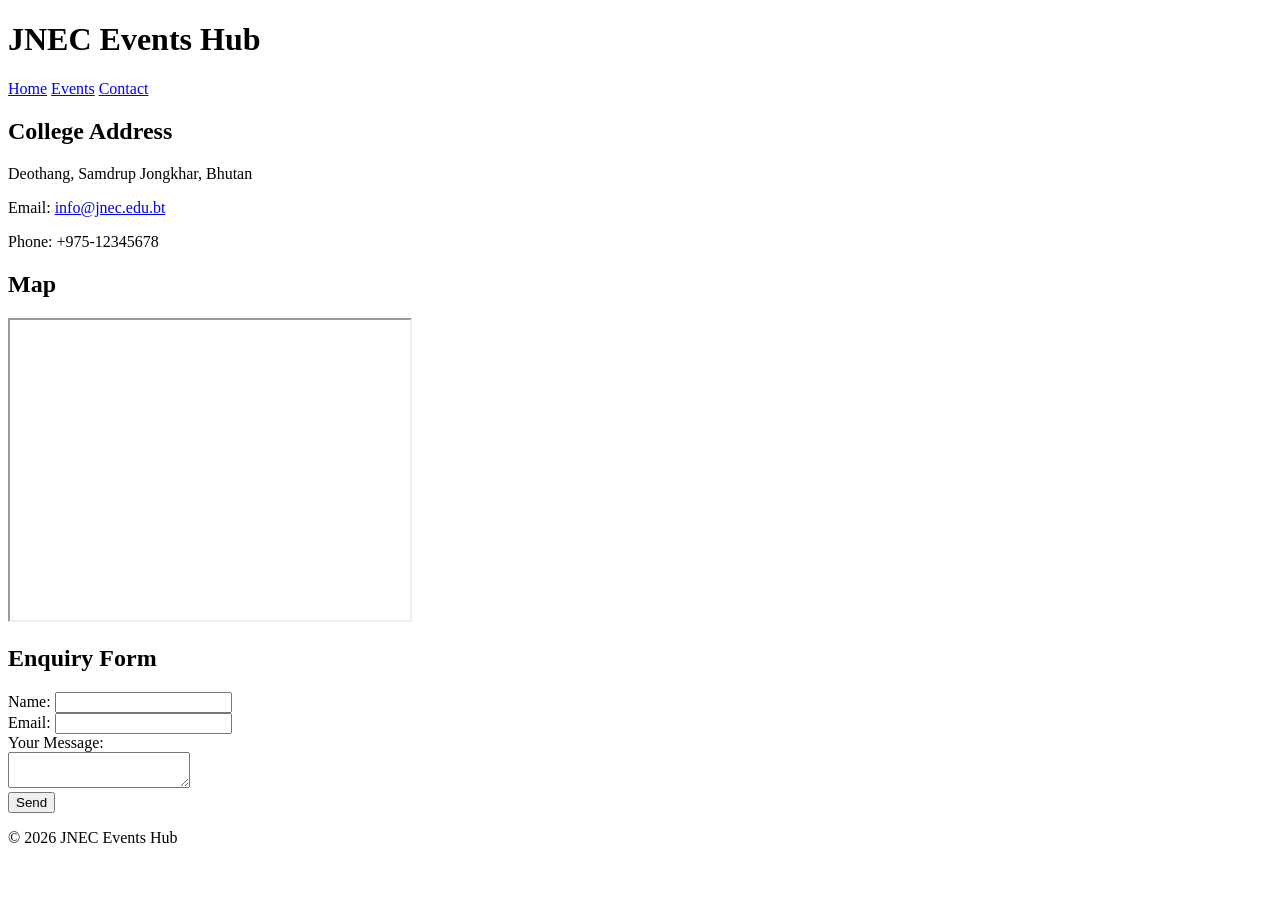
==== contact.html @ b063f18a "Add contact.html with header, nav, and address" ====
<!DOCTYPE html>
<html lang="en">
<head>
  <meta charset="UTF-8">
  <title>Contact Us</title>
  <link rel="stylesheet" href="style.css">
</head>
<body>
  <header>
    <h1>JNEC Events Hub</h1>
    <nav>
      <a href="index.html">Home</a>
      <a href="events.html">Events</a>
      <a href="contact.html">Contact</a>
    </nav>
  </header>

  <section>
    <h2>College Address</h2>
    <p>Deothang, Samdrup Jongkhar, Bhutan</p>
    <p>Email: <a href="mailto:info@jnec.edu.bt">info@jnec.edu.bt</a></p>
    <p>Phone: +975-12345678</p>
  </section>

  <section>
    <h2>Map</h2>
    <iframe src="https://www.openstreetmap.org/export/embed.html?bbox=91.5,26.9,91.6,27.0"
            width="400" height="300"></iframe>
  </section>

  <section>
    <h2>Enquiry Form</h2>
    <form>
      <label>Name: <input type="text" name="name"></label><br>
      <label>Email: <input type="email" name="email"></label><br>
      <label>Your Message:<br><textarea name="message"></textarea></label><br>
      <button type="submit">Send</button>
    </form>
  </section>

  <footer>
    <p>© 2026 JNEC Events Hub</p>
  </footer>
</body>
</html>
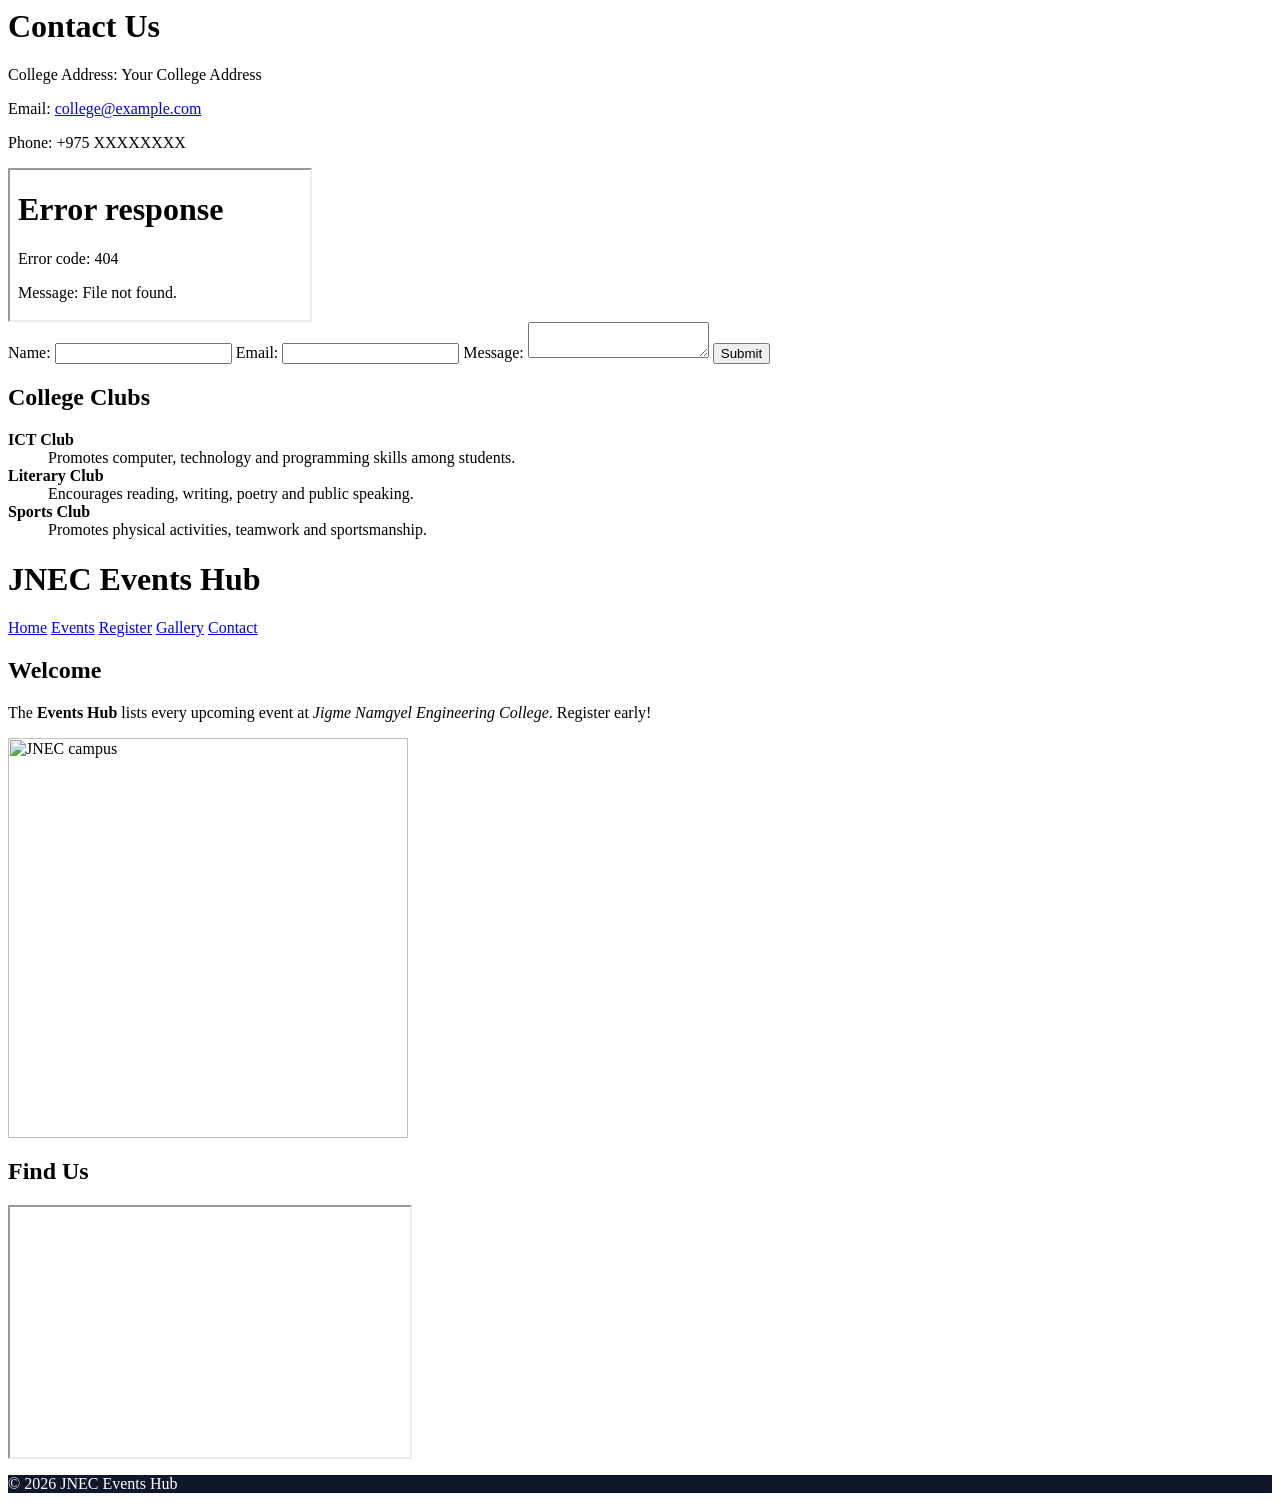
==== commit 7cfedb5a: "P3: link external stylesheet" ====
--- a/contact.html
+++ b/contact.html
@@ -1,45 +1,91 @@
-<!DOCTYPE html>
-<html lang="en">
-<head>
-  <meta charset="UTF-8">
-  <title>Contact Us</title>
-  <link rel="stylesheet" href="style.css">
-</head>
-<body>
-  <header>
-    <h1>JNEC Events Hub</h1>
-    <nav>
-      <a href="index.html">Home</a>
-      <a href="events.html">Events</a>
-      <a href="contact.html">Contact</a>
-    </nav>
-  </header>
+<h1>Contact Us</h1>
+<p>College Address: Your College Address</p>
+<p>Email: <a href="mailto:college@example.com">college@example.com</a></p>
+<p>Phone: +975 XXXXXXXX</p>
+<iframe src="YOUR MAP LINK"></iframe>
+<form>
+<label>Name:</label>
+<input type="text" name="name">
+<label>Email:</label>
+<input type="email" name="email">
+<label>Message: </label>
+<textarea name="message"></textarea>
+<button type="submit">Submit</button>
+</form>
+<section>
+    <h2>College Clubs</h2>
+    <dl>
+        <dt><strong>ICT Club</strong></dt>
+        <dd>
+            Promotes computer, technology and programming skills
+            among students.
+        </dd>
+        <dt><strong>Literary Club</strong></dt>
+        <dd>
+            Encourages reading, writing, poetry and public speaking.
+        </dd>
+        <dt><strong>Sports Club</strong></dt>
+        <dd>
+            Promotes physical activities, teamwork and sportsmanship.
+        </dd>
+    </dl>
+</section>
+<!DOCTYPE html> 
+ <html lang="en"> 
+ <head> 
+   <meta charset="UTF-8"> 
+   <meta name="viewport" content="width=device-width, initial-scale=1.0"> 
+   <title>JNEC Events Hub — Home</title>
+   <link rel="stylesheet" href="css/styles.css"> 
+    
+   <!DOCTYPE html> 
+ <html lang="en"> 
+ <head> 
+   <meta charset="UTF-8"> 
+   <meta name="viewport" content="width=device-width, initial-scale=1.0"> 
+   <title>JNEC Events Hub — Contact</title> 
+   <style> 
+  footer { background: #0f172a; color: white; } 
+   </style> 
+ </head> 
+ <body> 
+   <!-- keep your existing header, nav, main, footer from Practical II --> 
+ </body> 
+ </html> 
 
-  <section>
-    <h2>College Address</h2>
-    <p>Deothang, Samdrup Jongkhar, Bhutan</p>
-    <p>Email: <a href="mailto:info@jnec.edu.bt">info@jnec.edu.bt</a></p>
-    <p>Phone: +975-12345678</p>
-  </section>
-
-  <section>
-    <h2>Map</h2>
-    <iframe src="https://www.openstreetmap.org/export/embed.html?bbox=91.5,26.9,91.6,27.0"
-            width="400" height="300"></iframe>
-  </section>
-
-  <section>
-    <h2>Enquiry Form</h2>
-    <form>
-      <label>Name: <input type="text" name="name"></label><br>
-      <label>Email: <input type="email" name="email"></label><br>
-      <label>Your Message:<br><textarea name="message"></textarea></label><br>
-      <button type="submit">Send</button>
-    </form>
-  </section>
-
-  <footer>
-    <p>© 2026 JNEC Events Hub</p>
-  </footer>
-</body>
-</html>
+   <link rel="stylesheet" href="css/styles.css"> 
+ </head> 
+ <body> 
+   <header id="top"> 
+  <h1>JNEC Events Hub</h1> 
+  <nav> 
+    <a href="index.html" title="Go to home page">Home</a> 
+    <a href="events.html">Events</a> 
+    <a href="register.html">Register</a> 
+    <a href="gallery.html">Gallery</a> 
+    <a href="contact.html">Contact</a> 
+  </nav> 
+   </header> 
+   <main> 
+  <section id="welcome" class="intro"> 
+    <h2>Welcome</h2> 
+    <p>The <strong>Events Hub</strong> lists every upcoming event at 
+       	<em>Jigme Namgyel Engineering College</em>. 
+       	<span class="highlight" title="Registrations close 3 days before each 
+event"> 
+       	Register early!</span></p> 
+    <img src="media/campus.jpg" alt="JNEC campus" width="400" 
+         title="Our campus in Dewathang"> 
+  </section> 
+  <section id="location"> 
+    <h2>Find Us</h2> 
+    <iframe 
+src="https://www.openstreetmap.org/export/embed.html?bbox=91.44,26.85,91.48,26.88" 
+            	width="400" height="250" title="Campus map"></iframe> 
+  </section> 
+   </main> 
+   <footer> 
+  <p>&copy; 2026 JNEC Events Hub</p> 
+   </footer> 
+ </body> 
+ </html>
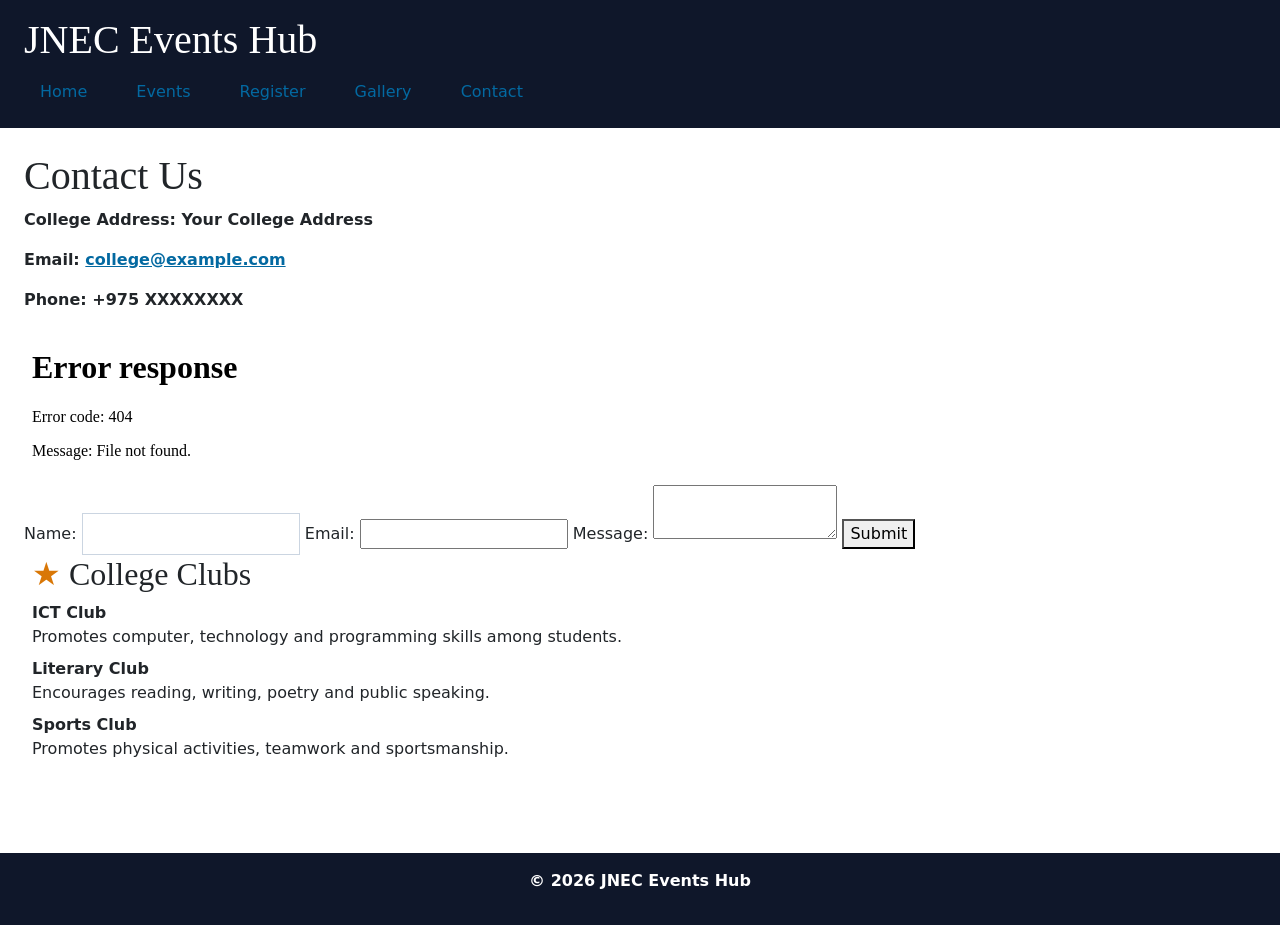
==== commit cb8e1cd7: "Add Bootstrap and Font Awesome to contact.html" ====
--- a/contact.html
+++ b/contact.html
@@ -1,91 +1,66 @@
-<h1>Contact Us</h1>
-<p>College Address: Your College Address</p>
-<p>Email: <a href="mailto:college@example.com">college@example.com</a></p>
-<p>Phone: +975 XXXXXXXX</p>
-<iframe src="YOUR MAP LINK"></iframe>
-<form>
-<label>Name:</label>
-<input type="text" name="name">
-<label>Email:</label>
-<input type="email" name="email">
-<label>Message: </label>
-<textarea name="message"></textarea>
-<button type="submit">Submit</button>
-</form>
-<section>
-    <h2>College Clubs</h2>
-    <dl>
+<!DOCTYPE html>
+<html lang="en">
+<head>
+  <meta charset="UTF-8">
+  <meta name="viewport" content="width=device-width, initial-scale=1.0">
+  <title>JNEC Events Hub — Contact</title>
+  <link rel="stylesheet" href="css/styles.css">
+
+  <!-- Bootstrap CSS -->
+  <link href="https://cdn.jsdelivr.net/npm/bootstrap@5.3.3/dist/css/bootstrap.min.css" rel="stylesheet">
+  <!-- Font Awesome -->
+  <link href="https://cdnjs.cloudflare.com/ajax/libs/font-awesome/6.5.0/css/all.min.css" rel="stylesheet">
+
+  <style>
+    footer { background: #0f172a; color: white; }
+  </style>
+</head>
+<body>
+  <header id="top">
+    <h1>JNEC Events Hub</h1>
+    <nav>
+      <a href="index.html" title="Go to home page">Home</a>
+      <a href="events.html">Events</a>
+      <a href="register.html">Register</a>
+      <a href="gallery.html">Gallery</a>
+      <a href="contact.html">Contact</a>
+    </nav>
+  </header>
+
+  <main>
+    <!-- Your existing content remains unchanged for this commit -->
+    <h1>Contact Us</h1>
+    <p>College Address: Your College Address</p>
+    <p>Email: <a href="mailto:college@example.com">college@example.com</a></p>
+    <p>Phone: +975 XXXXXXXX</p>
+    <iframe src="YOUR MAP LINK"></iframe>
+    <form>
+      <label>Name:</label>
+      <input type="text" name="name">
+      <label>Email:</label>
+      <input type="email" name="email">
+      <label>Message: </label>
+      <textarea name="message"></textarea>
+      <button type="submit">Submit</button>
+    </form>
+    <section>
+      <h2>College Clubs</h2>
+      <dl>
         <dt><strong>ICT Club</strong></dt>
-        <dd>
-            Promotes computer, technology and programming skills
-            among students.
-        </dd>
+        <dd>Promotes computer, technology and programming skills among students.</dd>
         <dt><strong>Literary Club</strong></dt>
-        <dd>
-            Encourages reading, writing, poetry and public speaking.
-        </dd>
+        <dd>Encourages reading, writing, poetry and public speaking.</dd>
         <dt><strong>Sports Club</strong></dt>
-        <dd>
-            Promotes physical activities, teamwork and sportsmanship.
-        </dd>
-    </dl>
-</section>
-<!DOCTYPE html> 
- <html lang="en"> 
- <head> 
-   <meta charset="UTF-8"> 
-   <meta name="viewport" content="width=device-width, initial-scale=1.0"> 
-   <title>JNEC Events Hub — Home</title>
-   <link rel="stylesheet" href="css/styles.css"> 
-    
-   <!DOCTYPE html> 
- <html lang="en"> 
- <head> 
-   <meta charset="UTF-8"> 
-   <meta name="viewport" content="width=device-width, initial-scale=1.0"> 
-   <title>JNEC Events Hub — Contact</title> 
-   <style> 
-  footer { background: #0f172a; color: white; } 
-   </style> 
- </head> 
- <body> 
-   <!-- keep your existing header, nav, main, footer from Practical II --> 
- </body> 
- </html> 
+        <dd>Promotes physical activities, teamwork and sportsmanship.</dd>
+      </dl>
+    </section>
+  </main>
 
-   <link rel="stylesheet" href="css/styles.css"> 
- </head> 
- <body> 
-   <header id="top"> 
-  <h1>JNEC Events Hub</h1> 
-  <nav> 
-    <a href="index.html" title="Go to home page">Home</a> 
-    <a href="events.html">Events</a> 
-    <a href="register.html">Register</a> 
-    <a href="gallery.html">Gallery</a> 
-    <a href="contact.html">Contact</a> 
-  </nav> 
-   </header> 
-   <main> 
-  <section id="welcome" class="intro"> 
-    <h2>Welcome</h2> 
-    <p>The <strong>Events Hub</strong> lists every upcoming event at 
-       	<em>Jigme Namgyel Engineering College</em>. 
-       	<span class="highlight" title="Registrations close 3 days before each 
-event"> 
-       	Register early!</span></p> 
-    <img src="media/campus.jpg" alt="JNEC campus" width="400" 
-         title="Our campus in Dewathang"> 
-  </section> 
-  <section id="location"> 
-    <h2>Find Us</h2> 
-    <iframe 
-src="https://www.openstreetmap.org/export/embed.html?bbox=91.44,26.85,91.48,26.88" 
-            	width="400" height="250" title="Campus map"></iframe> 
-  </section> 
-   </main> 
-   <footer> 
-  <p>&copy; 2026 JNEC Events Hub</p> 
-   </footer> 
- </body> 
- </html>+  <footer class="text-center py-3">
+    <p>&copy; 2026 JNEC Events Hub</p>
+  </footer>
+
+  <!-- Bootstrap JS -->
+  <script src="https://cdn.jsdelivr.net/npm/bootstrap@5.3.3/dist/js/bootstrap.bundle.min.js"></script>
+</body>
+</html>
--- a/css/styles.css
+++ b/css/styles.css
@@ -0,0 +1,160 @@
+body { 
+  font-family: "Segoe UI", Arial, sans-serif; 
+  margin: 0; 
+  color: #1e293b; 
+  background: #f8fafc; 
+  font-size: 16px; 
+} 
+ 
+header {  
+  background: #0f172a;  
+  color: white;  
+  padding: 16px 24px;  
+}  
+
+nav a {  
+  color: #7dd3fc;  
+  margin-right: 12px;  
+  text-decoration: none;  
+}  
+
+footer {  
+  background: #0f172a;  
+  color: #e2e8f0;  
+  padding: 16px 24px;  
+  margin-top: 40px;  
+}  
+
+main {  
+  padding: 24px;  
+} 
+ 
+h1 { color: #0f172a; }                    
+.intro { background: #f8fafc; }           
+#welcome { padding: 24px; }               
+p.intro { font-size: 1.05rem; }             
+h1, h2, h3 { font-family: Georgia, serif; } 
+  
+nav a:hover { color: #38bdf8; }  
+input:focus { outline: 2px solid #0369a1; }  
+input:checked + label { font-weight: 700; }  
+tr:nth-child(even) { background: #f1f5f9; }  
+ 
+a:link { color: #0369a1; }  
+a:visited { color: #7c3aed; }  
+a:hover { color: #0ea5e9; }  
+a:active { color: #b91c1c; }  
+ 
+p::first-line { font-weight: bold; }  
+
+.intro::first-letter {  
+  font-size: 1.6em;  
+  color: #0369a1;  
+}  
+
+h2::before { content: "★ "; color: #d97706; }  
+li::marker { color: #059669; }  
+::selection { color: #7f1d1d; background: #fde68a; }  
+ 
+ 
+a[target="_blank"] { 
+  color: #d97706;  
+}   
+
+input[type="file"] { 
+  border: 1px dashed #94a3b8;  
+  padding: 8px; 
+}  
+
+input[type="text"] { 
+  border: 1px solid #cbd5e1; 
+  padding: 8px; 
+}  
+ 
+/*c2*/ 
+ 
+h1 { font-weight: 700; }  
+
+body { line-height: 1.6; }  
+
+.hero-title {  
+  letter-spacing: 0.04em;  
+  word-spacing: 0.1em;  
+}  
+
+em { font-style: italic; }  
+ 
+/* C3*/ 
+ 
+.intro p {  
+  text-indent: 2em;  
+  text-align: justify;  
+}  
+
+nav a { text-decoration: none; }  
+
+.sold-out {  
+  text-decoration: line-through;  
+  text-decoration-color: #ef4444;  
+  text-decoration-style: solid;  
+}  
+
+h2 { text-align: left; }  
+ 
+/*C48*/ 
+ 
+body { color: rgb(30, 41, 59); }  /* RGB */  
+h2 { color: #0369a1; }            /* hexadecimal */  
+.highlight { color: crimson; }    /* named */  
+header { background-color: #0f172a; }  
+ 
+ 
+.intro {  
+  margin: 24px 16px 32px 16px;   /* top right bottom left */  
+  padding: 20px;             /* all four sides */  
+  border: 1px solid #e2e8f0;  
+  background: white;  
+}  
+
+section {  
+  margin-bottom: 28px;  
+  padding-left: 8px;  
+}  
+ 
+ 
+nav a {  
+  display: inline-block;  
+  padding: 8px 16px;  
+}  
+
+.admin-only { display: none; }  
+.badge { display: inline; }  
+.event-card { display: block; }  
+ 
+img { 
+  max-width: 100%; 
+  height: auto; 
+}
+
+/* Banner size - added only for the carousel */
+#eventCarousel img {
+  width: 100%;
+  height: 400px;
+  object-fit: cover;
+}
+  
+@media (max-width: 600px) {  
+  nav a {  
+    display: block;  
+    margin: 4px 0;  
+  }  
+
+  body { 
+    font-size: 15px; 
+  }
+
+  /* Smaller banner on mobile */
+  #eventCarousel img {
+    height: 220px;
+  }
+}
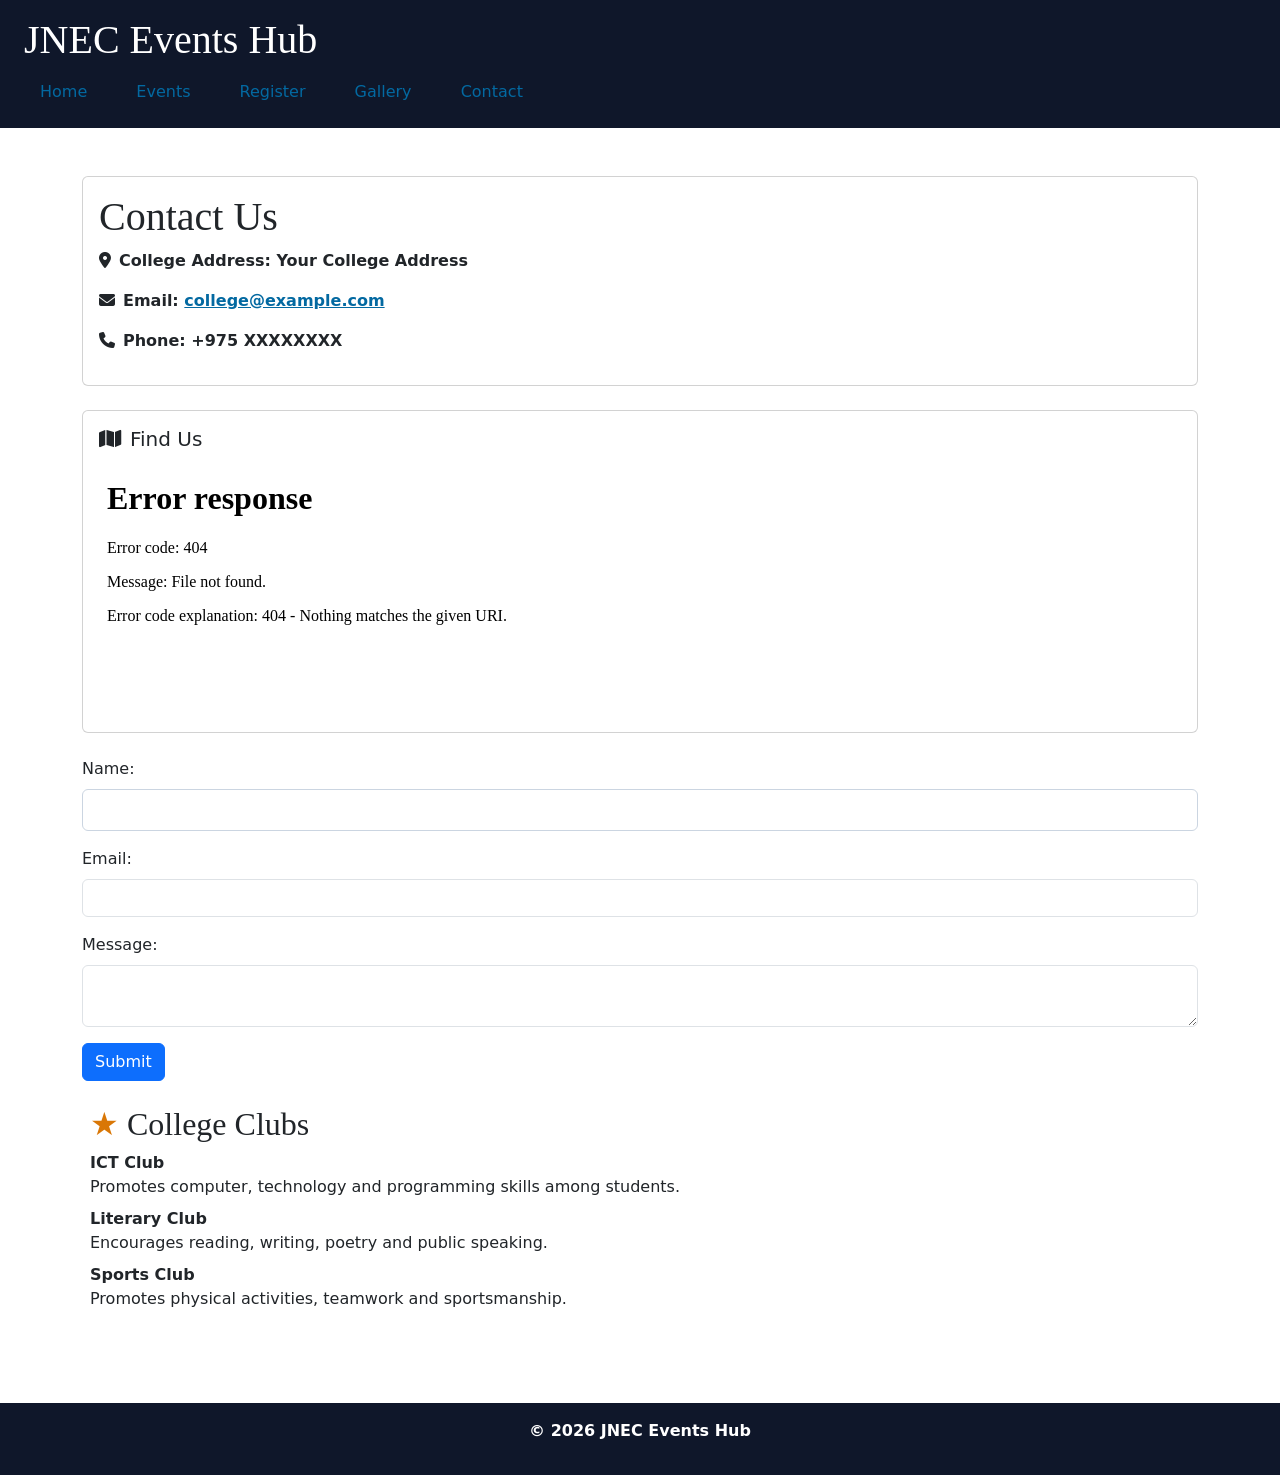
==== commit 28031312: "Style contact.html with Bootstrap card and icons" ====
--- a/contact.html
+++ b/contact.html
@@ -27,22 +27,46 @@
     </nav>
   </header>
 
-  <main>
-    <!-- Your existing content remains unchanged for this commit -->
-    <h1>Contact Us</h1>
-    <p>College Address: Your College Address</p>
-    <p>Email: <a href="mailto:college@example.com">college@example.com</a></p>
-    <p>Phone: +975 XXXXXXXX</p>
-    <iframe src="YOUR MAP LINK"></iframe>
-    <form>
-      <label>Name:</label>
-      <input type="text" name="name">
-      <label>Email:</label>
-      <input type="email" name="email">
-      <label>Message: </label>
-      <textarea name="message"></textarea>
-      <button type="submit">Submit</button>
+  <main class="container my-4">
+
+    <!-- Contact Info Card -->
+    <div class="card mb-4">
+      <div class="card-body">
+        <h1 class="card-title">Contact Us</h1>
+        <p><i class="fas fa-map-marker-alt me-2"></i>College Address: Your College Address</p>
+        <p><i class="fas fa-envelope me-2"></i>Email:
+          <a href="mailto:college@example.com">college@example.com</a>
+        </p>
+        <p><i class="fas fa-phone me-2"></i>Phone: +975 XXXXXXXX</p>
+      </div>
+    </div>
+
+    <!-- Map Card -->
+    <div class="card mb-4">
+      <div class="card-body">
+        <h5 class="card-title"><i class="fas fa-map me-2"></i>Find Us</h5>
+        <iframe src="YOUR MAP LINK" width="100%" height="250" style="border:0;" allowfullscreen loading="lazy"></iframe>
+      </div>
+    </div>
+
+    <!-- Contact Form -->
+    <form class="mb-4">
+      <div class="mb-3">
+        <label class="form-label">Name:</label>
+        <input type="text" name="name" class="form-control">
+      </div>
+      <div class="mb-3">
+        <label class="form-label">Email:</label>
+        <input type="email" name="email" class="form-control">
+      </div>
+      <div class="mb-3">
+        <label class="form-label">Message:</label>
+        <textarea name="message" class="form-control"></textarea>
+      </div>
+      <button type="submit" class="btn btn-primary">Submit</button>
     </form>
+
+    <!-- College Clubs Section -->
     <section>
       <h2>College Clubs</h2>
       <dl>
@@ -54,6 +78,7 @@
         <dd>Promotes physical activities, teamwork and sportsmanship.</dd>
       </dl>
     </section>
+
   </main>
 
   <footer class="text-center py-3">
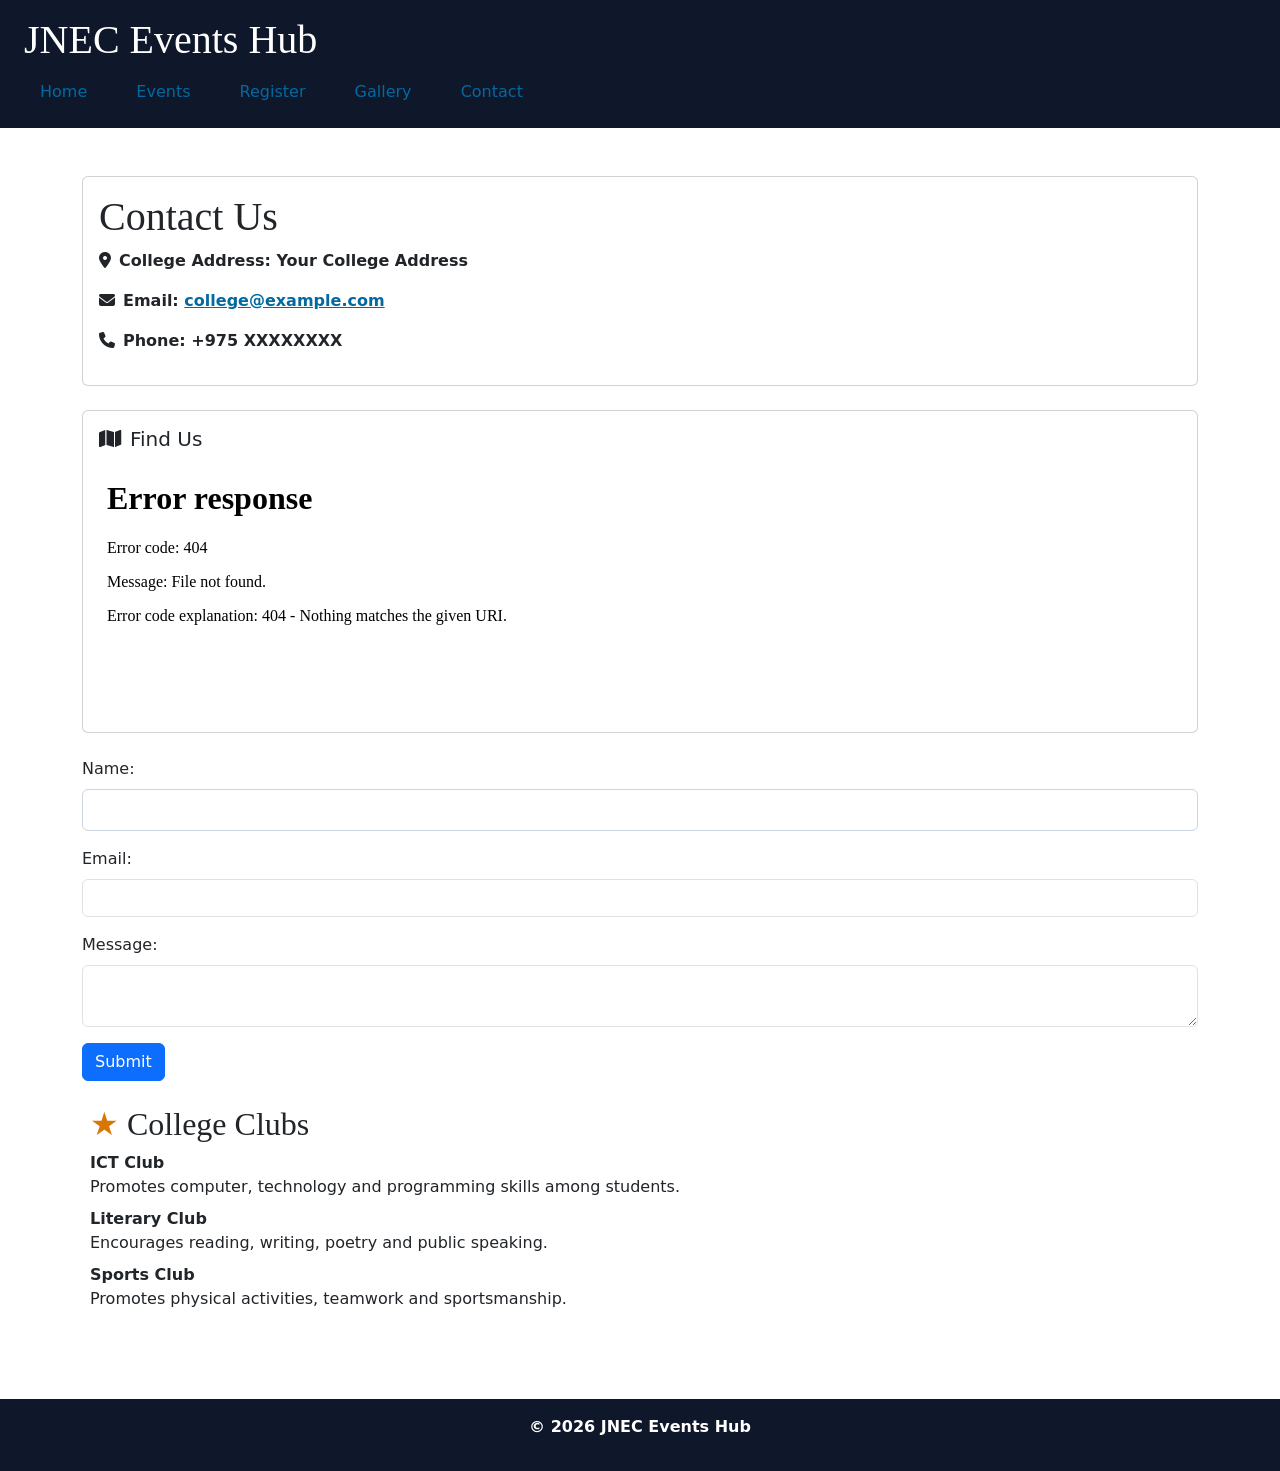
==== commit 3616dd47: "Parts A-C: link scripts, display methods, popup boxes, answers Q1-Q3" ====
--- a/contact.html
+++ b/contact.html
@@ -83,9 +83,11 @@
 
   <footer class="text-center py-3">
     <p>&copy; 2026 JNEC Events Hub</p>
+
   </footer>
 
   <!-- Bootstrap JS -->
   <script src="https://cdn.jsdelivr.net/npm/bootstrap@5.3.3/dist/js/bootstrap.bundle.min.js"></script>
+  <script src="js/main.js"></script>
 </body>
 </html>
--- a/css/styles.css
+++ b/css/styles.css
@@ -1,160 +1,176 @@
+ body { 
+   font-family: "Segoe UI", Arial, sans-serif; 
+   margin: 0; 
+   color: #1e293b; 
+   background: #f8fafc; 
+ } 
+ header { 
+   background: #0f172a; 
+   color: white; 
+   padding: 16px 24px; 
+ } 
+ nav a { 
+   color: #7dd3fc; 
+   margin-right: 12px; 
+   text-decoration: none; 
+ } 
+ footer { 
+   background: #0f172a; 
+   color: #e2e8f0; 
+   padding: 16px 24px; 
+   margin-top: 40px; 
+ } 
+ main { 
+   padding: 24px; 
+ } 
+
+
+  h1 { color: #0f172a; }                  /* element */ 
+ .intro { background: #f8fafc; }          /* class   */ 
+ #welcome { padding: 24px; }              /* id   */ 
+ p.intro { font-size: 1.05rem; }           /* element.class */ 
+ h1, h2, h3 { font-family: Georgia, serif; }  /* grouping */ 
+
+
+  nav a { text-decoration: none; }         /* descendant */ 
+ main > section { margin-bottom: 24px; }  /* child   	*/ 
+ h2 + p { font-style: italic; }           /* adjacent   */ 
+ h2 ~ p { color: #334155; }               /* general sibling */ 
+
+
+  nav a:hover { color: #38bdf8; } 
+ input:focus { outline: 2px solid #0369a1; } 
+ input:checked + label { font-weight: 700; } 
+ tr:nth-child(even) { background: #f1f5f9; } 
+ 
+ /* anchor LVHA order */ 
+ a:link { color: #0369a1; } 
+ a:visited { color: #7c3aed; } 
+ a:hover { color: #0ea5e9; } 
+ a:active { color: #b91c1c; } 
+
+
+ /* pseudo-elements */ 
+ p::first-line { font-weight: bold; } 
+ .intro::first-letter { 
+   font-size: 1.6em; 
+   color: #0369a1; 
+ } 
+ h2::before { content: "★ "; color: #d97706; } 
+ li::marker { color: #059669; } 
+ ::selection { color: #7f1d1d; background: #fde68a; } 
+
+
+ /* attribute selectors */ 
+ a[target="_blank"] { color: #d97706; } 
+ input[type="file"] { border: 1px dashed #94a3b8; padding: 8px; } 
+ input[type="text"] { border: 1px solid #cbd5e1; padding: 8px; } 
+
 body { 
-  font-family: "Segoe UI", Arial, sans-serif; 
-  margin: 0; 
-  color: #1e293b; 
-  background: #f8fafc; 
-  font-size: 16px; 
-} 
+   font-family: "Segoe UI", Arial, sans-serif; 
+   font-size: 16px;       	/* base size */ 
+ } 
+ h1 { font-size: 2rem; } 
+ h2 { font-size: 1.5rem; } 
+
+
+ h1 { font-weight: 700; } 
+ body { line-height: 1.6; } 
+ .hero-title { 
+   letter-spacing: 0.04em; 
+   word-spacing: 0.1em; 
+ } 
+ em { font-style: italic; } 
+
+
+ .intro p { 
+   text-indent: 2em; 
+   text-align: justify; 
+ } 
+ nav a { text-decoration: none; } 
+ .sold-out { 
+   text-decoration: line-through; 
+   text-decoration-color: #ef4444; 
+   text-decoration-style: solid; 
+ } 
+ h2 { text-align: left; } 
+
  
-header {  
-  background: #0f172a;  
-  color: white;  
-  padding: 16px 24px;  
-}  
+body { color: rgb(30, 41, 59); }  /* RGB */ 
+ h2 { color: #0369a1; }            /* hexadecimal */ 
+ .highlight { color: crimson; }    /* named */ 
+ header { background-color: #0f172a; } 
 
-nav a {  
-  color: #7dd3fc;  
-  margin-right: 12px;  
-  text-decoration: none;  
-}  
 
-footer {  
-  background: #0f172a;  
-  color: #e2e8f0;  
-  padding: 16px 24px;  
-  margin-top: 40px;  
-}  
+ .intro { 
+   margin: 24px 16px 32px 16px;   /* top right bottom left */ 
+   padding: 20px;             /* all four sides */ 
+   border: 1px solid #e2e8f0; 
+   background: white; 
+ } 
+ section { 
+   margin-bottom: 28px; 
+   padding-left: 8px; 
+ } 
 
-main {  
-  padding: 24px;  
-} 
+
+ nav a { 
+   display: inline-block; 
+   padding: 8px 16px; 
+ } 
+ .admin-only { display: none; } 
+ .badge { display: inline; } 
+ .event-card { display: block; } 
+
+
+ img { max-width: 100%; height: auto; } 
  
-h1 { color: #0f172a; }                    
-.intro { background: #f8fafc; }           
-#welcome { padding: 24px; }               
-p.intro { font-size: 1.05rem; }             
-h1, h2, h3 { font-family: Georgia, serif; } 
-  
-nav a:hover { color: #38bdf8; }  
-input:focus { outline: 2px solid #0369a1; }  
-input:checked + label { font-weight: 700; }  
-tr:nth-child(even) { background: #f1f5f9; }  
- 
-a:link { color: #0369a1; }  
-a:visited { color: #7c3aed; }  
-a:hover { color: #0ea5e9; }  
-a:active { color: #b91c1c; }  
- 
-p::first-line { font-weight: bold; }  
+ @media (max-width: 600px) { 
+   nav a { 
+  display: block; 
+  margin: 4px 0; 
+   } 
+   body { font-size: 15px; } 
+ } 
 
-.intro::first-letter {  
-  font-size: 1.6em;  
-  color: #0369a1;  
-}  
+/* ---1. Custom: pseudo-class rule --- */
+ /* changes the background color of any paragraph when you hover it */
+ p:hover {
+    background-color: #7c3aed;
+    transition: background-color 0.3s ease;
+ }
 
-h2::before { content: "★ "; color: #d97706; }  
-li::marker { color: #059669; }  
-::selection { color: #7f1d1d; background: #fde68a; }  
- 
- 
-a[target="_blank"] { 
-  color: #d97706;  
-}   
-
-input[type="file"] { 
-  border: 1px dashed #94a3b8;  
-  padding: 8px; 
-}  
-
-input[type="text"] { 
-  border: 1px solid #cbd5e1; 
-  padding: 8px; 
-}  
- 
-/*c2*/ 
- 
-h1 { font-weight: 700; }  
-
-body { line-height: 1.6; }  
-
-.hero-title {  
-  letter-spacing: 0.04em;  
-  word-spacing: 0.1em;  
-}  
-
-em { font-style: italic; }  
- 
-/* C3*/ 
- 
-.intro p {  
-  text-indent: 2em;  
-  text-align: justify;  
-}  
-
-nav a { text-decoration: none; }  
-
-.sold-out {  
-  text-decoration: line-through;  
-  text-decoration-color: #ef4444;  
-  text-decoration-style: solid;  
-}  
-
-h2 { text-align: left; }  
- 
-/*C48*/ 
- 
-body { color: rgb(30, 41, 59); }  /* RGB */  
-h2 { color: #0369a1; }            /* hexadecimal */  
-.highlight { color: crimson; }    /* named */  
-header { background-color: #0f172a; }  
- 
- 
-.intro {  
-  margin: 24px 16px 32px 16px;   /* top right bottom left */  
-  padding: 20px;             /* all four sides */  
-  border: 1px solid #e2e8f0;  
-  background: white;  
-}  
-
-section {  
-  margin-bottom: 28px;  
-  padding-left: 8px;  
-}  
- 
- 
-nav a {  
-  display: inline-block;  
-  padding: 8px 16px;  
-}  
-
-.admin-only { display: none; }  
-.badge { display: inline; }  
-.event-card { display: block; }  
- 
-img { 
-  max-width: 100%; 
-  height: auto; 
-}
-
-/* Banner size - added only for the carousel */
-#eventCarousel img {
-  width: 100%;
-  height: 400px;
-  object-fit: cover;
-}
-  
-@media (max-width: 600px) {  
-  nav a {  
-    display: block;  
-    margin: 4px 0;  
-  }  
-
-  body { 
-    font-size: 15px; 
+ /* ---2. Custom [attribute] rule --- */
+  /* Style all input fields that have a placeholder attribute */
+  input[placeholder] {
+    border-color: #0ea5e9;
+    border-width: 2px;
   }
 
-  /* Smaller banner on mobile */
-  #eventCarousel img {
-    height: 220px;
+  #darkToggle {
+    margin: 12px 0;
+    padding: 6px 12px;
+    background-color: #0369a1;
+    color: white;
+    border: none;
+    border-radius: 4px;
+    cursor: pointer;
   }
-}+  header #darkTogger {
+    float: right;
+    margin-top: -32px;
+  }
+
+  .error {
+    color: #dc2626;
+    font-size: 0.9rem;
+    display: block;
+    margin-top: 4px;
+  }
+  input:invalid,
+  select:invalid,
+  textarea:invalid{
+    border-color: #dc2626;
+    outline: none;
+  }
+
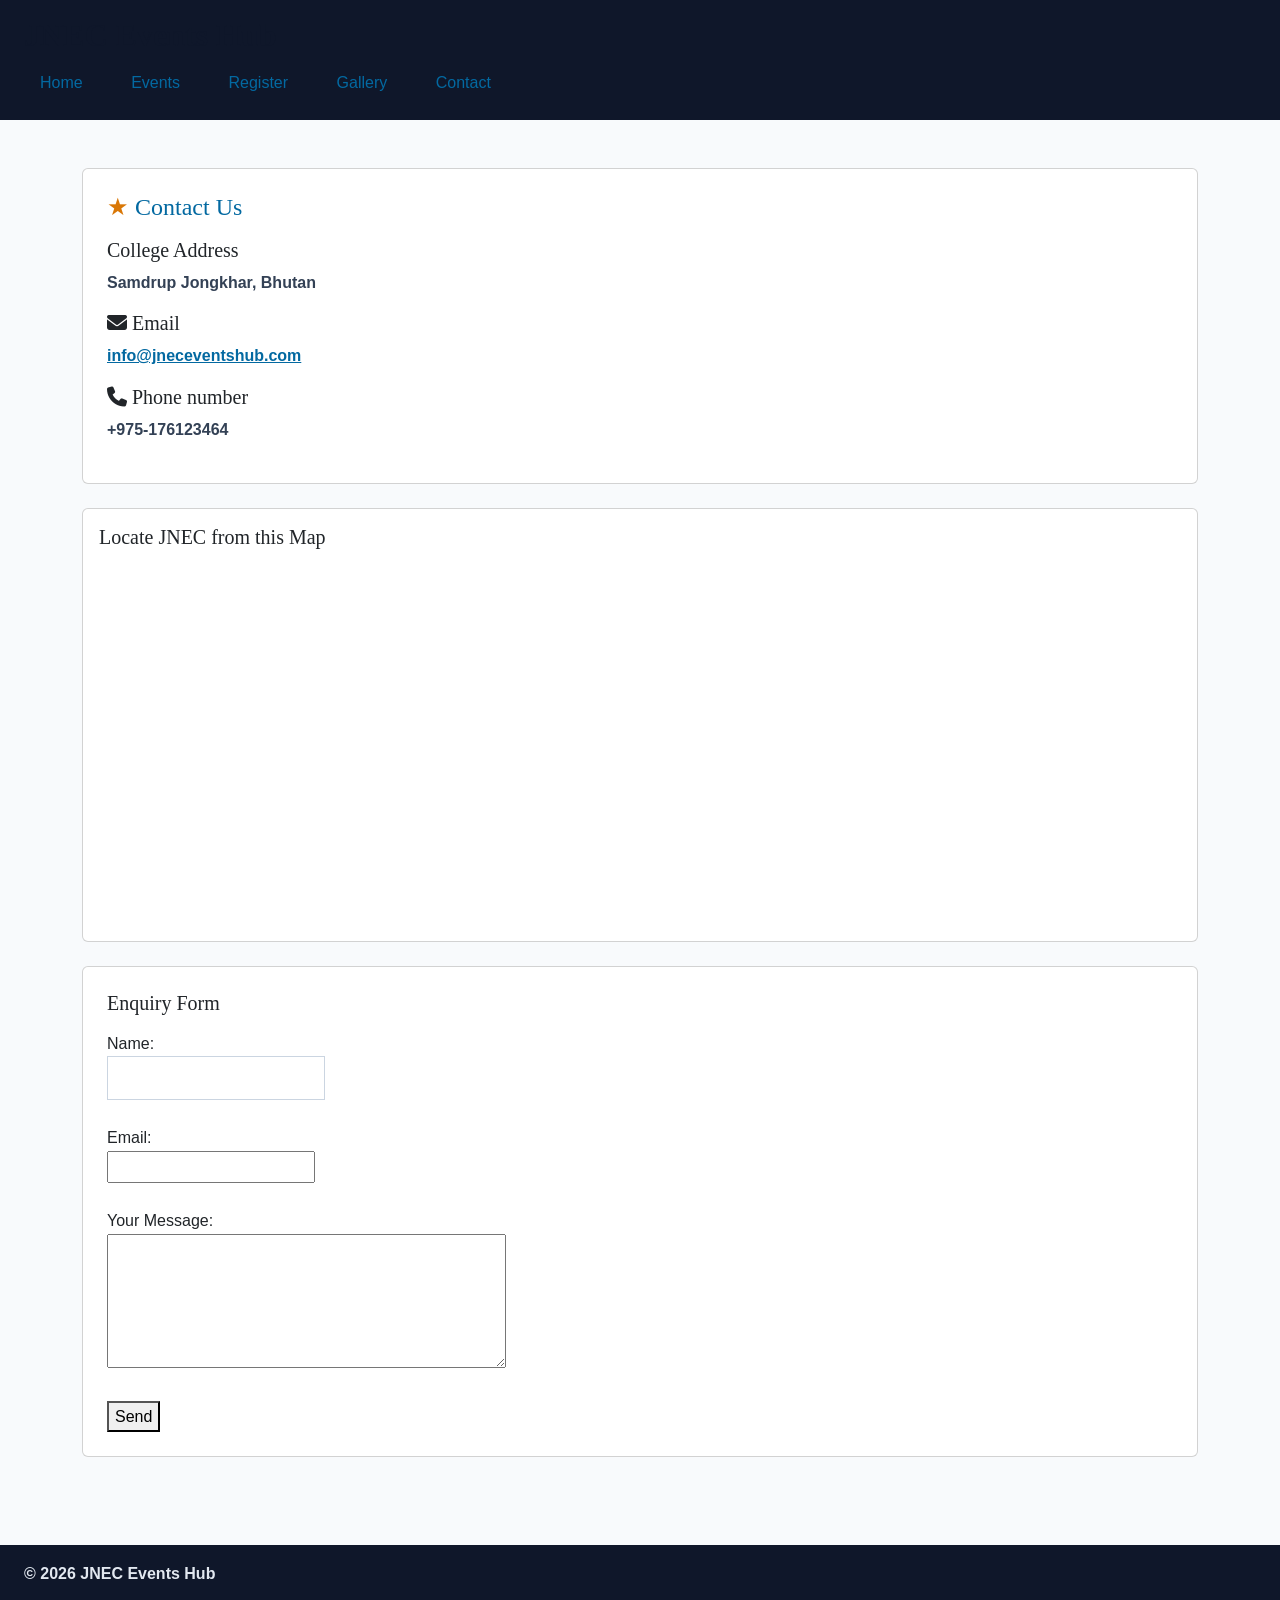
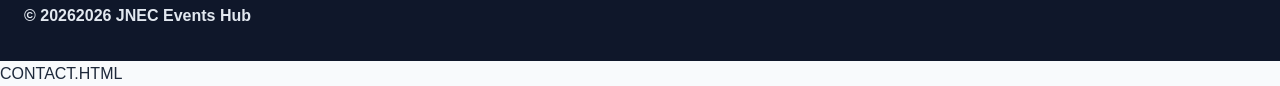
==== commit 7659432a: "Add parctical 4 files" ====
--- a/contact.html
+++ b/contact.html
@@ -4,16 +4,12 @@
   <meta charset="UTF-8">
   <meta name="viewport" content="width=device-width, initial-scale=1.0">
   <title>JNEC Events Hub — Contact</title>
+  <!-- 1. Bootstrap CSS (framework) -->
+  <link href="https://cdn.jsdelivr.net/npm/bootstrap@5.3.3/dist/css/bootstrap.min.css" rel="stylesheet">
+  <!-- 2. Font Awesome (icons) -->
+  <link rel="stylesheet" href="https://cdnjs.cloudflare.com/ajax/libs/font-awesome/6.5.2/css/all.min.css">
+  <!-- 3. YOUR CSS last so you can override Bootstrap -->
   <link rel="stylesheet" href="css/styles.css">
-
-  <!-- Bootstrap CSS -->
-  <link href="https://cdn.jsdelivr.net/npm/bootstrap@5.3.3/dist/css/bootstrap.min.css" rel="stylesheet">
-  <!-- Font Awesome -->
-  <link href="https://cdnjs.cloudflare.com/ajax/libs/font-awesome/6.5.0/css/all.min.css" rel="stylesheet">
-
-  <style>
-    footer { background: #0f172a; color: white; }
-  </style>
 </head>
 <body>
   <header id="top">
@@ -27,67 +23,58 @@
     </nav>
   </header>
 
-  <main class="container my-4">
+  <main>
+    <div class="container py-4">
 
-    <!-- Contact Info Card -->
-    <div class="card mb-4">
-      <div class="card-body">
-        <h1 class="card-title">Contact Us</h1>
-        <p><i class="fas fa-map-marker-alt me-2"></i>College Address: Your College Address</p>
-        <p><i class="fas fa-envelope me-2"></i>Email:
-          <a href="mailto:college@example.com">college@example.com</a>
-        </p>
-        <p><i class="fas fa-phone me-2"></i>Phone: +975 XXXXXXXX</p>
+      <div class="card p-4 mb-4">
+        <h2 class="mb-3">Contact Us</h2>
+
+        <h3 class="h5">College Address</h3>
+        <p>Samdrup Jongkhar, Bhutan</p>
+
+        <h3 class="h5"><i class="fa-solid fa-envelope"></i> Email</h3>
+        <p><a href="mailto:info@jneceventshub.com">info@jneceventshub.com</a></p>
+
+        <h3 class="h5"><i class="fa-solid fa-phone"></i> Phone number</h3>
+        <p>+975-176123464</p>
       </div>
+
+      <div class="card p-3 mb-4">
+        <h3 class="h5 mb-3">Locate JNEC from this Map</h3>
+        <iframe
+          src="https://www.openstreetmap.org/export/embed.html?bbox=91.44,26.85,91.48,26.88"
+          width="99%"
+          height="360"
+          style="border:0;"
+          title="Campus map">
+        </iframe>
+      </div>
+
+      <div class="card p-4">
+        <h3 class="h5 mb-3">Enquiry Form</h3>
+        <form action="submit_contact.php" method="post">
+          <label for="name">Name:</label><br>
+          <input type="text" id="name" name="name"><br><br>
+
+          <label for="email">Email:</label><br>
+          <input type="email" id="email" name="email"><br><br>
+
+          <label for="message">Your Message:</label><br>
+          <textarea id="message" name="message" rows="5" cols="40"></textarea><br><br>
+
+          <button type="submit">Send</button>
+        </form>
+      </div>
+
     </div>
-
-    <!-- Map Card -->
-    <div class="card mb-4">
-      <div class="card-body">
-        <h5 class="card-title"><i class="fas fa-map me-2"></i>Find Us</h5>
-        <iframe src="YOUR MAP LINK" width="100%" height="250" style="border:0;" allowfullscreen loading="lazy"></iframe>
-      </div>
-    </div>
-
-    <!-- Contact Form -->
-    <form class="mb-4">
-      <div class="mb-3">
-        <label class="form-label">Name:</label>
-        <input type="text" name="name" class="form-control">
-      </div>
-      <div class="mb-3">
-        <label class="form-label">Email:</label>
-        <input type="email" name="email" class="form-control">
-      </div>
-      <div class="mb-3">
-        <label class="form-label">Message:</label>
-        <textarea name="message" class="form-control"></textarea>
-      </div>
-      <button type="submit" class="btn btn-primary">Submit</button>
-    </form>
-
-    <!-- College Clubs Section -->
-    <section>
-      <h2>College Clubs</h2>
-      <dl>
-        <dt><strong>ICT Club</strong></dt>
-        <dd>Promotes computer, technology and programming skills among students.</dd>
-        <dt><strong>Literary Club</strong></dt>
-        <dd>Encourages reading, writing, poetry and public speaking.</dd>
-        <dt><strong>Sports Club</strong></dt>
-        <dd>Promotes physical activities, teamwork and sportsmanship.</dd>
-      </dl>
-    </section>
-
   </main>
 
-  <footer class="text-center py-3">
+  <footer>
     <p>&copy; 2026 JNEC Events Hub</p>
-
+    <p>&copy; <span id="year"></span>2026 JNEC Events Hub</p> 
   </footer>
-
-  <!-- Bootstrap JS -->
+  <!-- Bootstrap JS — MUST be last, just before </body> (carousel needs this) -->
   <script src="https://cdn.jsdelivr.net/npm/bootstrap@5.3.3/dist/js/bootstrap.bundle.min.js"></script>
   <script src="js/main.js"></script>
 </body>
-</html>
+</html>                             CONTACT.HTML
--- a/css/styles.css
+++ b/css/styles.css
@@ -174,3 +174,8 @@
     outline: none;
   }
 
+ .error { color: #b91c1c; font-size: 0.9rem; display: block; } 
+ .sold-out-card { opacity: 0.85; } 
+ body.dark { background: #0f172a; color: #e2e8f0; } 
+ body.dark .card, body.dark .intro { background: #1e293b; color: #e2e8f0; } 
+
